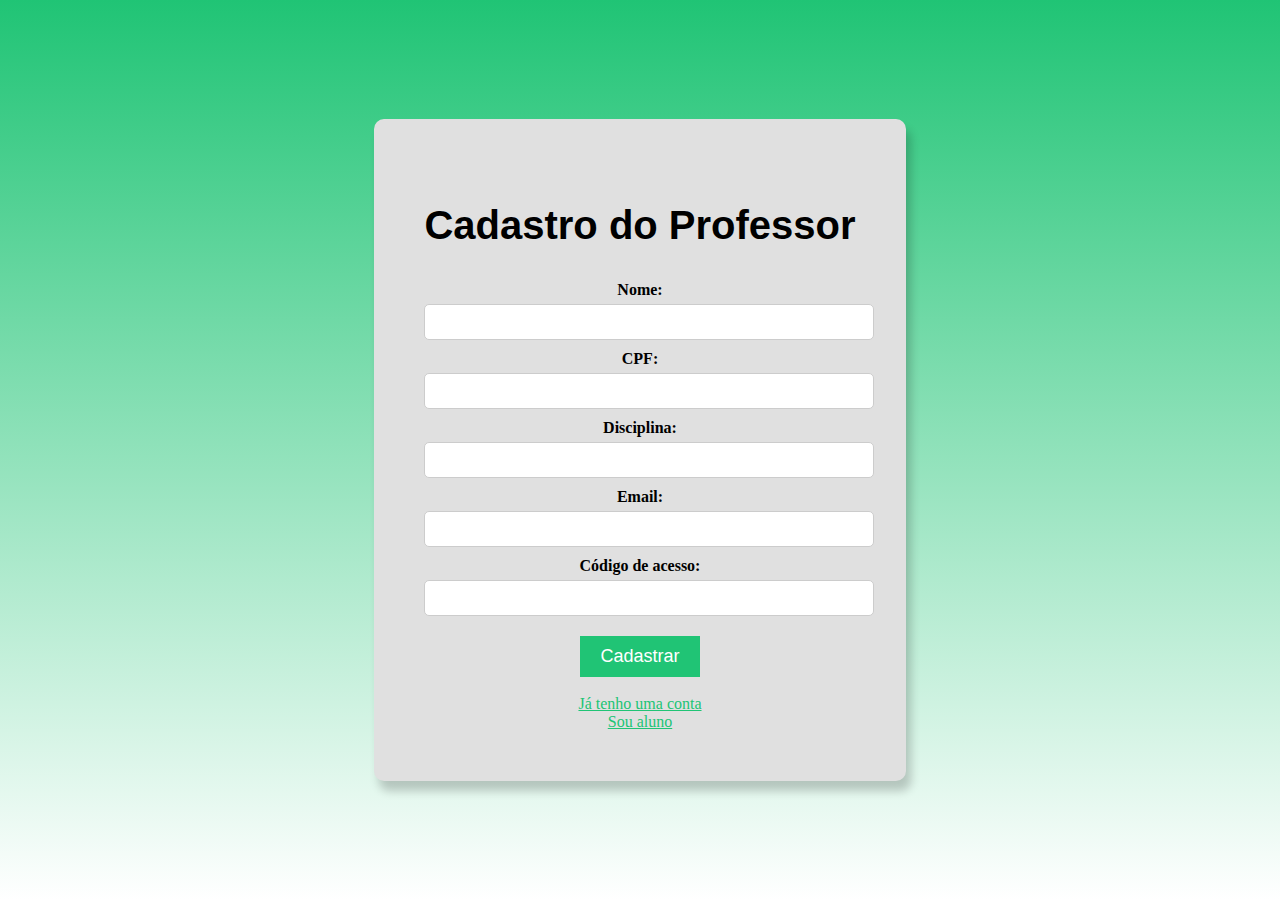
==== cadastro_professor.html @ cedaaed6 "." ====
<!DOCTYPE html>
<html lang="pt-br">
<head>
    <meta charset="UTF-8">
    <meta name="viewport" content="width=device-width, initial-scale=1.0">
    <title>Cadastro do Professor </title>
    <style>
        body {
            background: linear-gradient(to bottom, #20C475, white);
            margin: 0;
            padding: 0;
            display: flex;
            justify-content: center;
            align-items: center;
            height: 100vh;
        }

        .container {
            text-align: center;
            background-color: #e0e0e0;
            padding: 50px;
            border-radius: 10px;
            box-shadow: 5px 10px 10px rgba(0, 0, 0, 0.2);
          
        }

        .input-group {
            margin-bottom: 10px;
        }

        .input-group label {
            display: block;
            font-weight: bold;
            margin-bottom: 5px;
        }

        .input-group input,
        .input-group select {
            width: 100%;
            padding: 8px;
            font-size: 16px;
            border-radius: 5px;
            border: 1px solid #ccc;
        }

        .button {
            padding: 10px 20px;
            font-size: 18px;
            margin-top: 10px;
            background-color: #20C475;
            color: white;
            border: none;
            cursor: pointer;
        }
        .login-link a{
            color: #20C475;
        }
        h2{
            font-family: 'Franklin Gothic Medium', 'Arial Narrow', Arial, sans-serif;
            font-size: 40px;
        }
    </style>
</head>
<body>
    <div class="container">
        <h2>Cadastro do Professor</h2>
        <form action="cadastro_professor.php" method="POST">
            <div class="input-group">
                <label for="nome">Nome:</label>
                <input type="text" id="nome" name="nome" required>
            </div>
            <div class="input-group">
                <label for="cpf">CPF:</label>
                <input type="text" id="cpf" name="cpf" required>
            </div>
            <div class="input-group">
                <label for="disciplina">Disciplina:</label>
                <input type="text" id="disciplina" name="disciplina" required>
            </div>
            <div class="input-group">
                <label for="email">Email:</label>
                <input type="email" id="email" name="email" required>
            </div>
            <div class="input-group">
                <label for="codigo">Código de acesso:</label>
                <input type="password" id="codigo" name="codigo" required>
            </div>
            <button class="button" type="submit">Cadastrar</button>
            <div class="login-link">
                <br>
                <a href="login_professor.php">Já tenho uma conta</a>
                <br>
                <a href="cadastro_aluno.php">Sou aluno</a>
            </div>
        </form>
    </div>
</body>
</html>
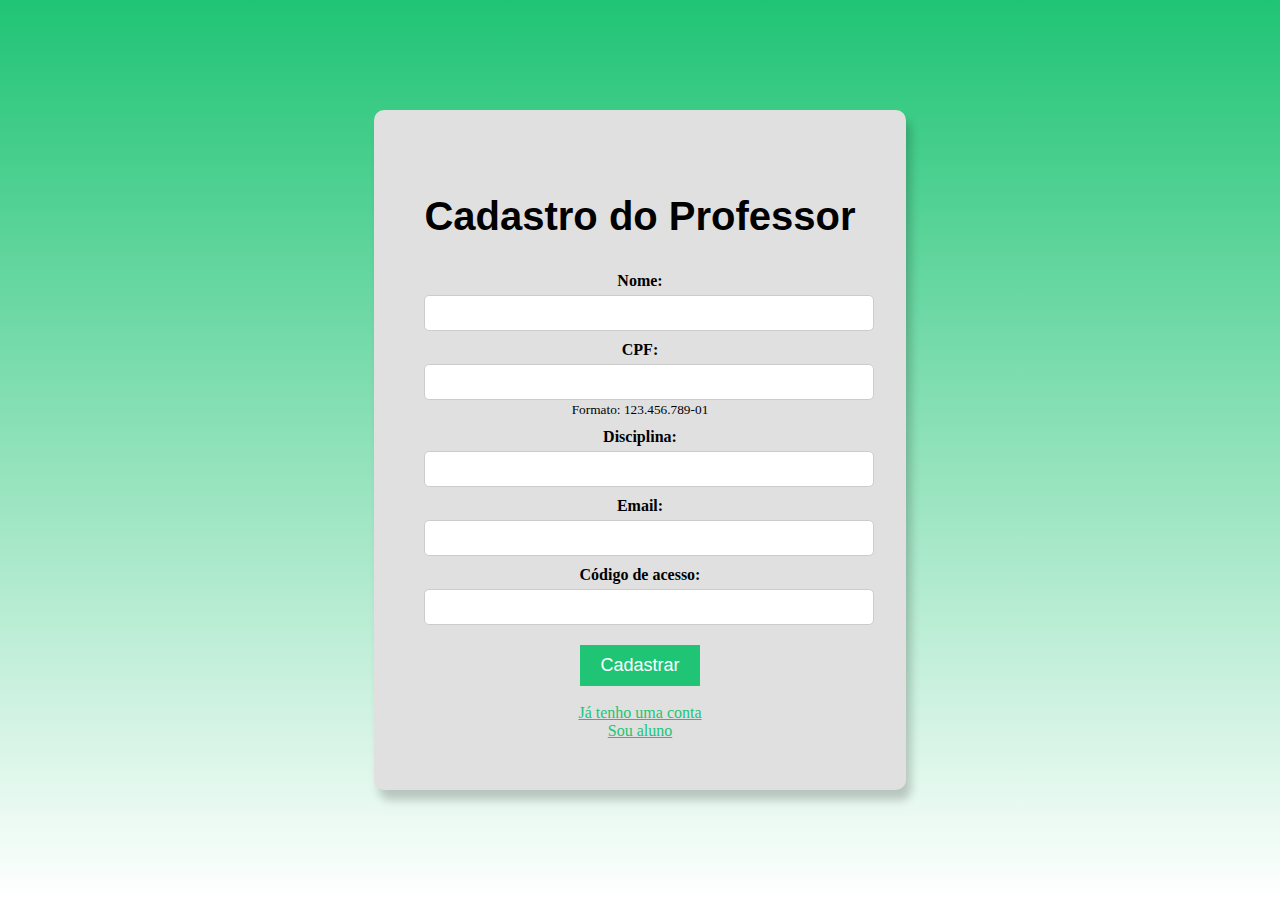
==== commit bacc8929: "Atualização 30/08 - 8:18" ====
--- a/cadastro_professor.html
+++ b/cadastro_professor.html
@@ -69,10 +69,13 @@
                 <label for="nome">Nome:</label>
                 <input type="text" id="nome" name="nome" required>
             </div>
+
             <div class="input-group">
                 <label for="cpf">CPF:</label>
-                <input type="text" id="cpf" name="cpf" required>
+                <input type="text" id="cpf" name="cpf" maxlength="14" required>
+                <small>Formato: 123.456.789-01</small>
             </div>
+            
             <div class="input-group">
                 <label for="disciplina">Disciplina:</label>
                 <input type="text" id="disciplina" name="disciplina" required>
@@ -94,5 +97,21 @@
             </div>
         </form>
     </div>
+
+    <script>
+        document.addEventListener("DOMContentLoaded", function() {
+            const cpfInput = document.getElementById("cpf");
+        
+            cpfInput.addEventListener("input", function() {
+                let value = cpfInput.value.replace(/\D/g, ""); // Remove todos os caracteres não numéricos
+                if (value.length > 11) {
+                    value = value.slice(0, 11);
+                }
+                value = value.replace(/(\d{3})(\d{3})(\d{3})(\d{2})/, "$1.$2.$3-$4");
+                cpfInput.value = value;
+            });
+        });
+        </script>
 </body>
+
 </html>